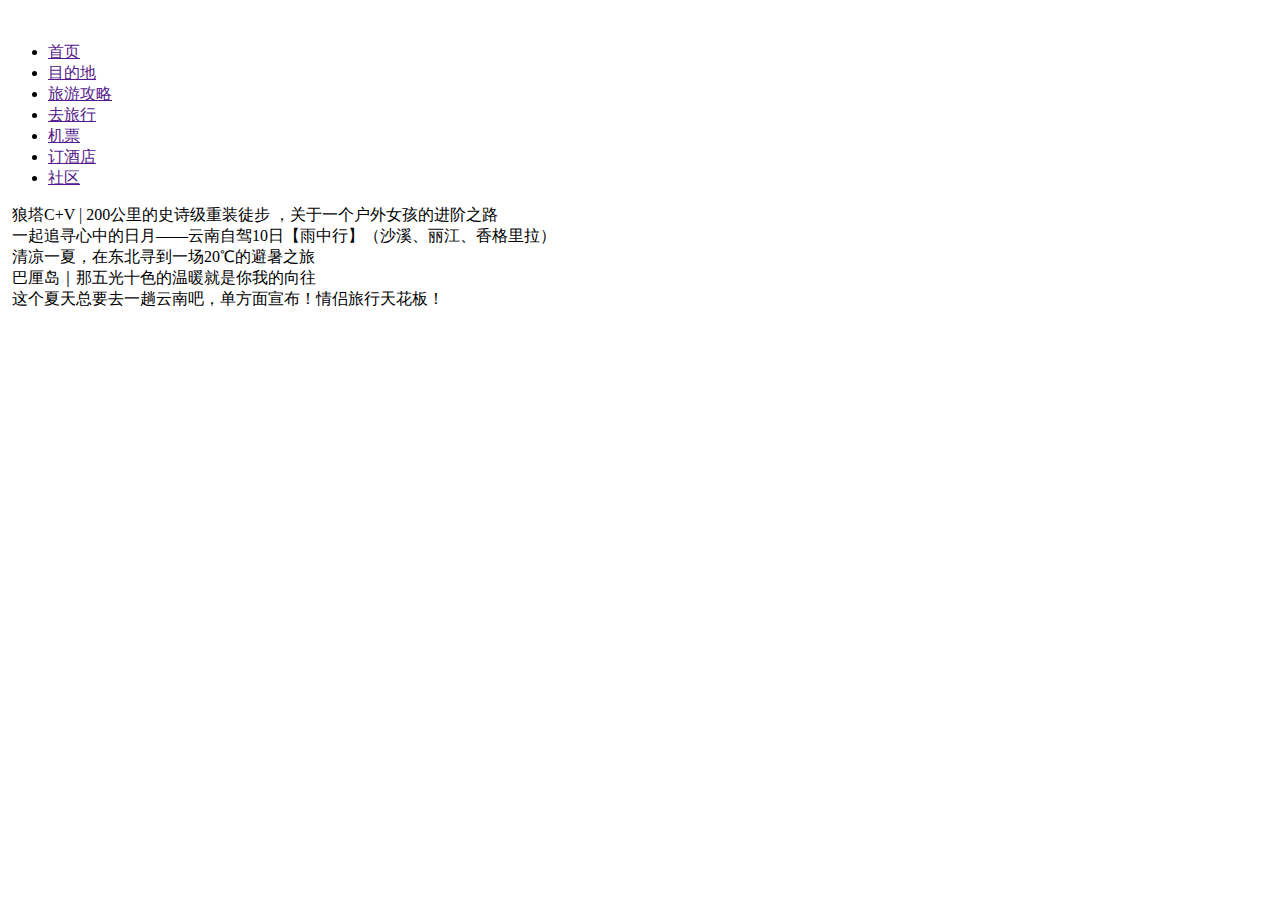
==== index.html @ aa003440 "Update and rename 1-19.html to index.html" ====
<!DOCTYPE html>
<html lang="en">

<head>
    <meta charset="UTF-8">
    <meta http-equiv="X-UA-Compatible" content="IE=edge">
    <meta name="viewport" content="width=device-width, initial-scale=1.0">
    <title>Document</title>
    <link rel="stylesheet" href="css/1-19.css">
</head>

<body>
    <!-- 顶部导航 -->
    <div class="head">
        <!-- 左图片 -->
        <div class="head_l">
            <img src="./img/logo.png" alt="" class="head_l_img">
        </div>
        <!-- 导航条 -->
        <div class="daohang">
            <ul>
                <li class="zhong"><a href="">首页</a></li>
                <li><a href="">目的地</a></li>
                <li><a href="">旅游攻略</a></li>
                <li><a href="">去旅行</a></li>
                <li><a href="">机票</a></li>
                <li><a href="">订酒店</a></li>
                <li><a href="">社区</a></li>
            </ul>
        </div>

    </div>
    <!-- banner -->
    <div class="banner">
        <div class="shaow now">
            <img src="./img/1big.jpg" alt="" class="oon">
            <span>狼塔C+V | 200公里的史诗级重装徒步 ，关于一个户外女孩的进阶之路</span>
        </div>

        <div class="shaow">
            <img src="./img/2big.jpg" alt="" class="oon">
            <span>一起追寻心中的日月——云南自驾10日【雨中行】（沙溪、丽江、香格里拉）</span>
        </div >

        <div class="shaow">
            <img src="./img/3big.jpg" alt="" class="oon">
            <span>清凉一夏，在东北寻到一场20℃的避暑之旅</span>
        </div>

        <div class="shaow">
            <img src="./img/4big.jpg" alt="" class="oon">
            <span>巴厘岛｜那五光十色的温暖就是你我的向往</span>
        </div>

        <div class="shaow">
            <img src="./img/5big.jpg" alt="" class="oon">
            <span>这个夏天总要去一趟云南吧，单方面宣布！情侣旅行天花板！</span>
        </div>

        <div class="banner_r">
            <img src="./img/1.png" alt="" class="banner_r_img">
            <img src="./img/2.png" alt="" class="banner_r_img">
            <img src="./img/3.png" alt="" class="banner_r_img">
            <img src="./img/4.png" alt="" class="banner_r_img">
            <img src="./img/5.png" alt="" class="banner_r_img">
        </div>
    </div>
</body>
<script src="js/1-19.js"></script>

</html>
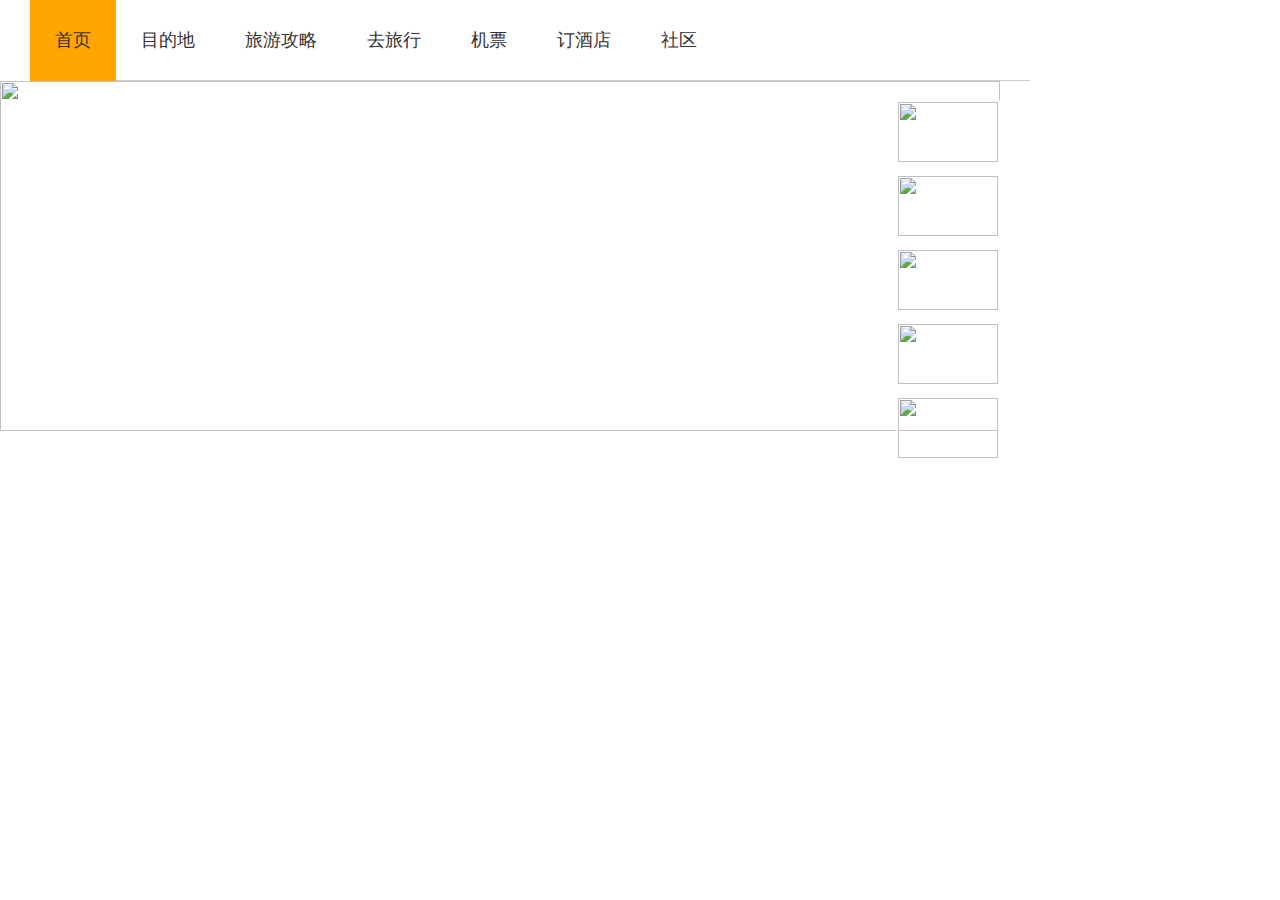
==== commit 20c9345e: "Update index.html" ====
--- a/index.html
+++ b/index.html
@@ -6,7 +6,7 @@
     <meta http-equiv="X-UA-Compatible" content="IE=edge">
     <meta name="viewport" content="width=device-width, initial-scale=1.0">
     <title>Document</title>
-    <link rel="stylesheet" href="css/1-19.css">
+    <link rel="stylesheet" href="1-19.css">
 </head>
 
 <body>
@@ -66,6 +66,6 @@
         </div>
     </div>
 </body>
-<script src="js/1-19.js"></script>
+<script src="1-19.js"></script>
 
 </html>
--- a/1-19.css
+++ b/1-19.css
@@ -0,0 +1,95 @@
+*{
+    margin: 0;
+    padding: 0;
+    text-decoration: none;
+    list-style-type: none;
+
+}
+.zhong{
+    background-color: orange;
+    color: #fff;
+}
+.head{
+    width: 1000px;
+    height: 80px;
+    line-height: 80px;
+    border-bottom: 1px solid #ccc;
+    display: flex;
+    margin-left: 30px;
+    /* overflow: hidden; */
+}
+.head_l_img{
+    margin: 20px auto;
+    flex: 1;
+    border-bottom: 1px solid red ;
+    
+}
+.head .daohang ul{
+    /* display: inline-block;     */
+    flex: 1;
+}
+.head .daohang ul li{
+    /* height: 100%; */
+    float: left;
+    /* display: inline-block; */
+}
+/* 鼠标悬停的效果 */
+.head .daohang ul li:hover{
+    background-color: orange;
+    border: 2px solid orange;
+}
+.head .daohang ul li a{
+    font-size: 18px;
+    color: #333;
+    padding-left: 25px;
+    padding-right: 25px;
+}
+
+.banner .oon{
+    width: 1000px;
+    height: 350px;
+    position: relative;
+    display: none;
+    background-size: cover;
+}
+.banner .oon:nth-child(1){
+    display: block;
+}
+.banner span{
+    display: none;
+    position: absolute;
+    /* float: left; */
+    /* display: inline-block; */
+    font-size: 20px;
+    color: #fff;
+    top: 100px;
+    left: 10px;
+}
+.shaow{
+    display: none;
+}
+.now{
+    display: block;
+}
+.banner span:nth-child(2){
+    display: flex;
+}
+.banner .banner_r{
+    position: absolute;
+    top: 100px;
+    right: 280px;
+    display: flex;
+    flex-direction: column;
+    align-items: center;
+}
+.banner .banner_r .banner_r_img{
+    width: 100px;
+    height: 60px;
+    border: 2px solid #fff;
+    padding-bottom: 10px;
+
+}
+
+.yy{
+    border: 2px solid orange;
+}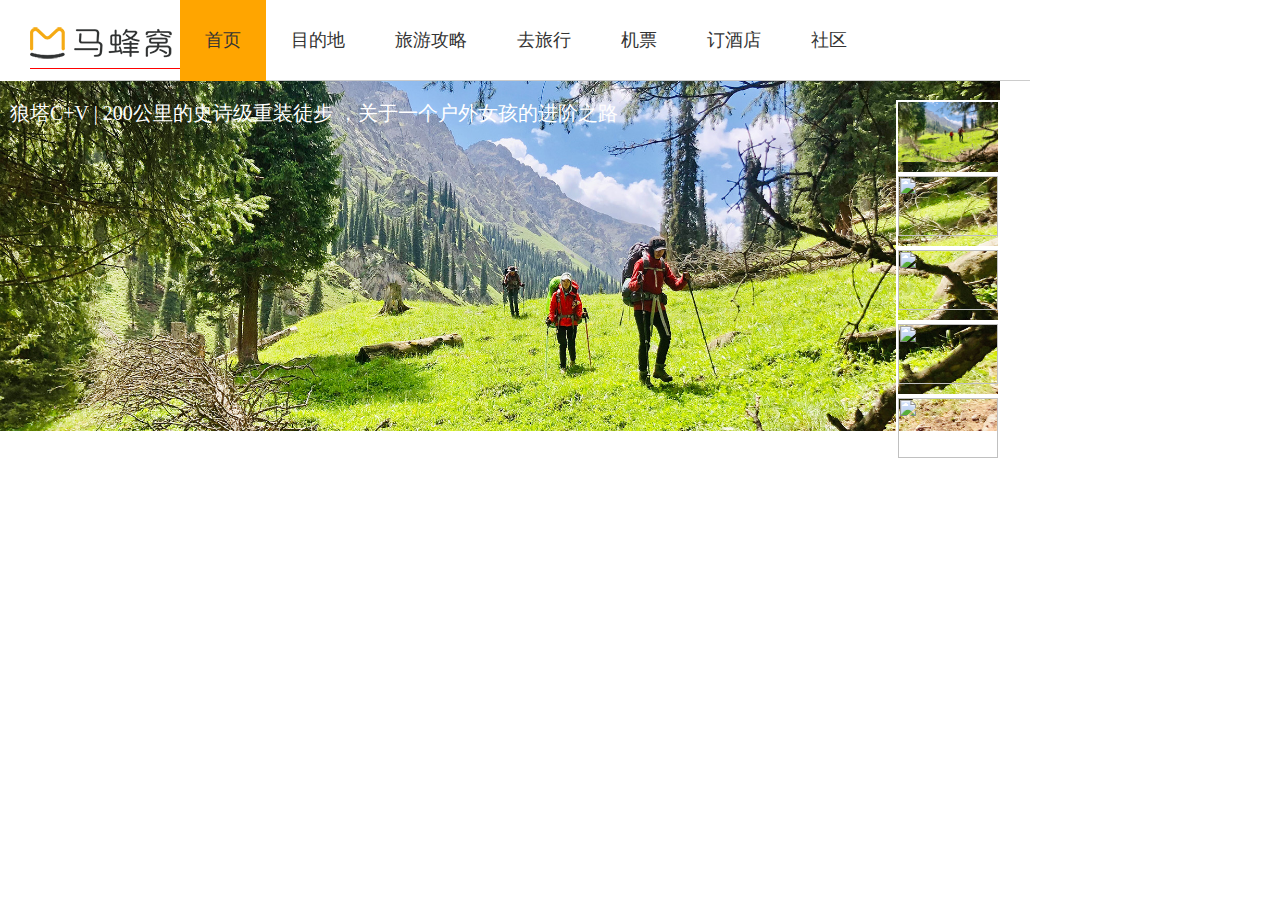
==== commit 22600e41: "Update index.html" ====
--- a/index.html
+++ b/index.html
@@ -14,7 +14,7 @@
     <div class="head">
         <!-- 左图片 -->
         <div class="head_l">
-            <img src="./img/logo.png" alt="" class="head_l_img">
+            <img src="logo.png" alt="" class="head_l_img">
         </div>
         <!-- 导航条 -->
         <div class="daohang">
@@ -33,36 +33,36 @@
     <!-- banner -->
     <div class="banner">
         <div class="shaow now">
-            <img src="./img/1big.jpg" alt="" class="oon">
+            <img src="1big.jpg" alt="" class="oon">
             <span>狼塔C+V | 200公里的史诗级重装徒步 ，关于一个户外女孩的进阶之路</span>
         </div>
 
         <div class="shaow">
-            <img src="./img/2big.jpg" alt="" class="oon">
+            <img src="2big.jpg" alt="" class="oon">
             <span>一起追寻心中的日月——云南自驾10日【雨中行】（沙溪、丽江、香格里拉）</span>
         </div >
 
         <div class="shaow">
-            <img src="./img/3big.jpg" alt="" class="oon">
+            <img src="3big.jpg" alt="" class="oon">
             <span>清凉一夏，在东北寻到一场20℃的避暑之旅</span>
         </div>
 
         <div class="shaow">
-            <img src="./img/4big.jpg" alt="" class="oon">
+            <img src="4big.jpg" alt="" class="oon">
             <span>巴厘岛｜那五光十色的温暖就是你我的向往</span>
         </div>
 
         <div class="shaow">
-            <img src="./img/5big.jpg" alt="" class="oon">
+            <img src="5big.jpg" alt="" class="oon">
             <span>这个夏天总要去一趟云南吧，单方面宣布！情侣旅行天花板！</span>
         </div>
 
         <div class="banner_r">
-            <img src="./img/1.png" alt="" class="banner_r_img">
-            <img src="./img/2.png" alt="" class="banner_r_img">
-            <img src="./img/3.png" alt="" class="banner_r_img">
-            <img src="./img/4.png" alt="" class="banner_r_img">
-            <img src="./img/5.png" alt="" class="banner_r_img">
+            <img src="1.png" alt="" class="banner_r_img">
+            <img src=".2.png" alt="" class="banner_r_img">
+            <img src=".3.png" alt="" class="banner_r_img">
+            <img src=".4.png" alt="" class="banner_r_img">
+            <img src=".5.png" alt="" class="banner_r_img">
         </div>
     </div>
 </body>
